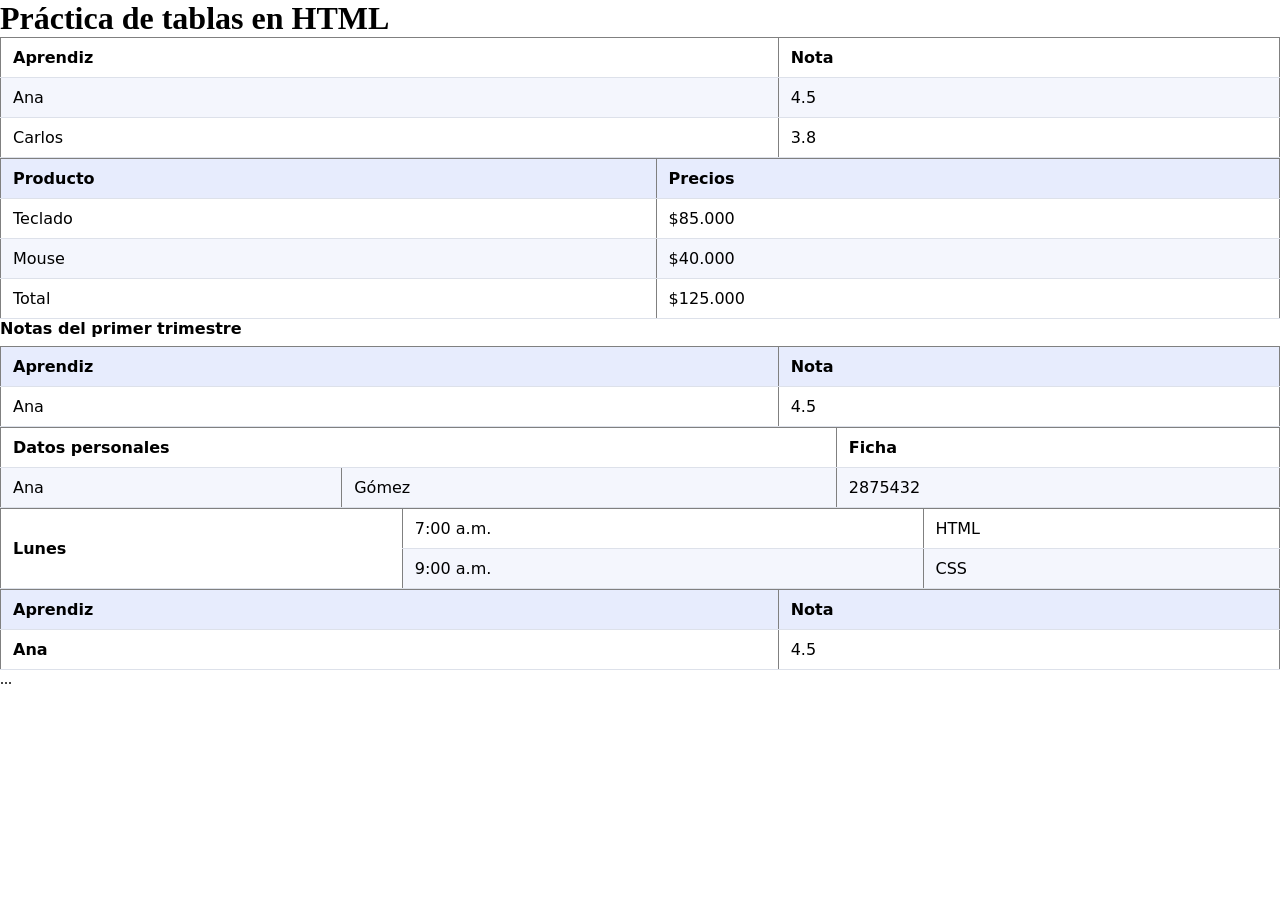
==== index.html @ 2ddb580d "tablas" ====
<!DOCTYPE html>
<html lang="es">
<head>
    <meta charset="UTF-8">
    <meta name="viewport" content="width=device-width, initial-scale=1.0">
    <title>Práctica de tablas</title>
    <link rel="stylesheet" href="css/styles.css">
</head>
<body>
    <main>
        <h1>Práctica de tablas en HTML</h1>
        <section>
            <table border="1">
                <tr>
                    <th>Aprendiz</th>
                    <th>Nota</th>
                </tr>
                <tr>
                    <td>Ana</td>
                    <td>4.5</td>
                </tr>
                <tr>
                    <td>Carlos</td>
                    <td>3.8</td>
                </tr>
            </table>
        </section>

        <section>
            <table border="1">
                <thead>
                    <tr>
                        <th>Producto</th>
                        <th>Precios</th>
                    </tr>
                </thead>
                <tbody>
                    <tr><td>Teclado</td><td>$85.000</td></tr>
                    <tr><td>Mouse</td><td>$40.000</td></tr>
                </tbody>
                <tfoot>
                    <tr><td>Total</td><td>$125.000</td></tr>
                </tfoot>
            </table>
        </section>

        <section>
            <table border="1">
                <caption>Notas del primer trimestre</caption>
                <thead>
                    <tr><th>Aprendiz</th><th>Nota</th></tr>
                </thead>
                <tbody>
                    <tr><td>Ana</td><td>4.5</td></tr>
                </tbody>
            </table>
        </section>

        <section>
            <table border="1">
                <tr>
                    <th colspan="2">Datos personales</th>
                    <th>Ficha</th>
                </tr>
                <tr>
                    <td>Ana</td>
                    <td>Gómez</td>
                    <td>2875432</td>
                </tr>
            </table>
        </section>

        <section>
            <table border="1">
                <tr>
                    <th rowspan="2">Lunes</th>
                    <td>7:00 a.m.</td>
                    <td>HTML</td>
                </tr>
                <tr>
                    <td>9:00 a.m.</td>
                    <td>CSS</td>
                </tr>
            </table>
        </section>

        <section>
            <table border="1">
                <thead>
                    <tr>
                        <th scope="col">Aprendiz</th>
                        <th scope="col">Nota</th>
                    </tr>
                </thead>
                <tbody>
                    <tr>
                        <th scope="row">Ana</th>
                        <td>4.5</td>
                    </tr>
                </tbody>
            </table>
        </section>

        <section>
            <div class="tabla-contenedor">
            <table>... </table>
            </div>
        </section>
    </main>
</body>
</html>
---- css/styles.css ----
*{
    margin: 0;
    padding: 0px;
}

table{
    width: 100%;
    border-collapse: collapse;
    font-family: system-ui, sans-serif;
}

caption{
    text-align: left;
    font-weight: 600;
    padding-bottom: 8px;
}

th, td{
    padding: 10px 12px;
    border-bottom: 1px solid #dde1ea;
    text-align: left;
}

thead th{
    background: #e7ecfd;
}

tbody tr:nth-child(even){
    background: #f4f6fd;
}

tbody tr:hover{
    background: #fff1a8;
}

.numero{
    text-align: right;
}

.tabla-contenedor{
    overflow-x: auto;
}
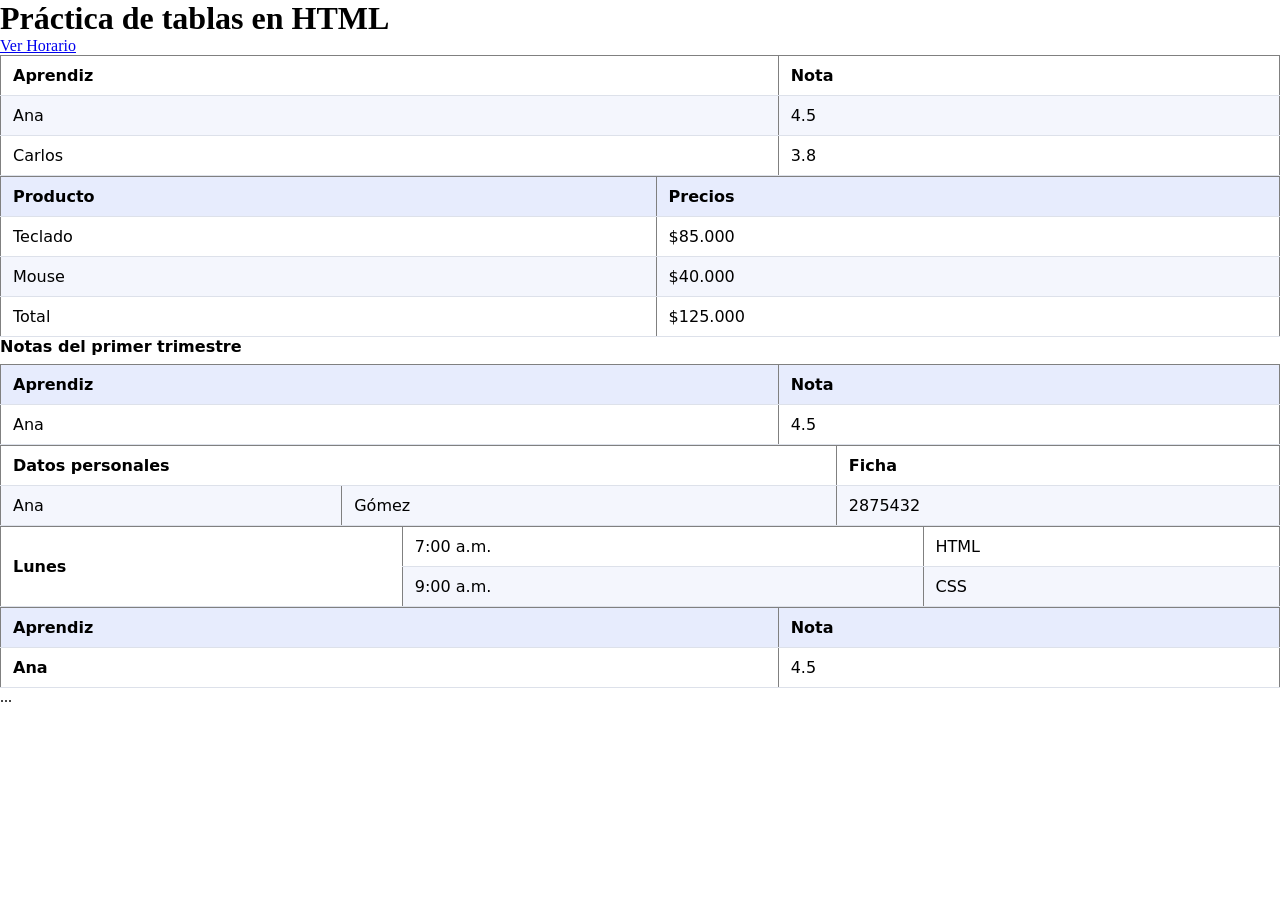
==== commit a07e58a3: "Enlace añadido a horario.html" ====
--- a/index.html
+++ b/index.html
@@ -9,6 +9,7 @@
 <body>
     <main>
         <h1>Práctica de tablas en HTML</h1>
+        <a href="horario.html">Ver Horario</a>
         <section>
             <table border="1">
                 <tr>
